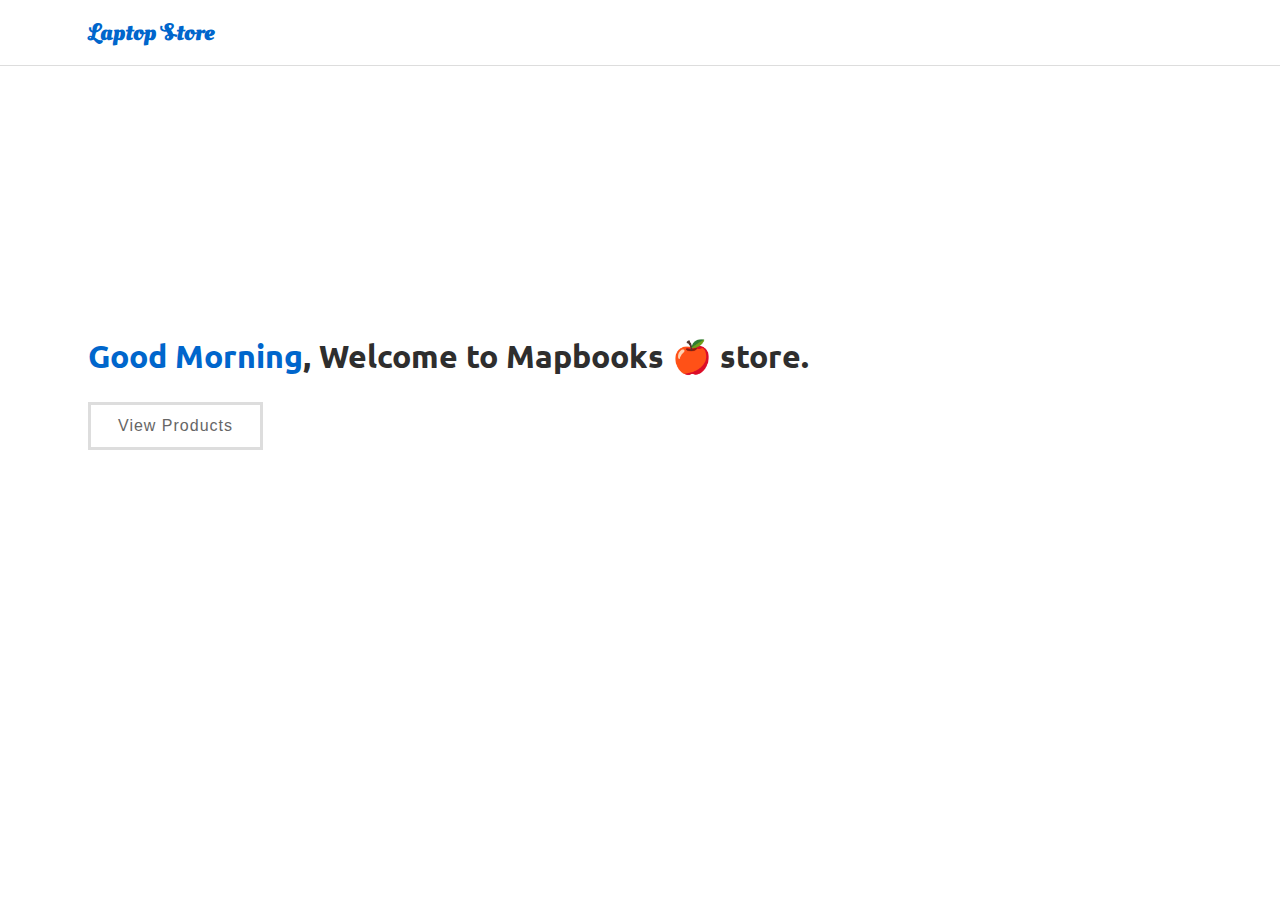
==== index.html @ e26ec321 "init: project" ====
<!DOCTYPE html>
<html lang="en">
  <head>
    <meta charset="UTF-8" />
    <meta http-equiv="X-UA-Compatible" content="IE=edge" />
    <meta name="viewport" content="width=device-width, initial-scale=1.0" />
    <link rel="stylesheet" href="/css/style.css" />
    <title>Mapbook Store</title>
    <script src="js/script.js" defer></script>
  </head>
  <body>
    <div class="root">
      <div class="main-container">
        <div class="home-content">
          <h1><span id="greeting"></span>, Welcome to Mapbooks 🍎 store.</h1>
          <button onclick="navigateToProduct()">View Products</button>
        </div>
      </div>
    </div>
  </body>
</html>
---- css/style.css ----
@import url("https://fonts.googleapis.com/css2?family=Oleo+Script+Swash+Caps&family=Poppins:wght@600;700&display=swap");
@import url("https://fonts.googleapis.com/css2?family=Ubuntu:wght@400;700&display=swap");

*,
*::after,
*::before {
  margin: 0;
  padding: 0;
  box-sizing: border-box;
}
:root {
  --link: #8ab4f8;
  --primary: #06c;
  --accent-dark: #2e2e2e;
}
html {
  font-size: 16px;
}
body {
  font-family: "Ubuntu", sans-serif;
  color: var(--accent-dark);
}
a {
  text-decoration: none;
}
.root,
.nav-container {
  max-width: 75rem;
  margin: 0 auto;
}
.main-container,
.nav-wrapper {
  padding: 0 3rem;
}
.main-container {
  margin: 3rem 0;
}

nav {
  padding: 1rem 0;
  background-color: rgba(255, 255, 255, 1);
  position: sticky;
  top: 0;
  z-index: 2;
  border-bottom: 1px solid #dddddd;
}
.nav-brand {
  font-family: "Oleo Script Swash Caps", cursive;
  color: var(--primary);
}
ul {
  list-style: none;
}

li {
  display: inline-block;
}
li + li {
  margin-left: 0.5rem;
}
li + li::before {
  content: "  >  ";
}

button {
  position: relative;
  display: inline-block;
  margin: 25px 0;
  padding: 12px 27px;
  text-align: center;
  font-size: 16px;
  letter-spacing: 1px;
  text-decoration: none;
  color: #666666;
  background: #ffffff;
  border: 3px solid #dddddd;
  cursor: pointer;
  transition: ease-out 0.5s;
  -webkit-transition: ease-out 0.5s;
  -moz-transition: ease-out 0.5s;
}
button::after,
button::before {
  position: absolute;
  content: "";
  width: 0%;
  height: 0%;
  visibility: hidden;
}

button::after {
  bottom: -3px;
  right: -3px;
  border-left: 3px solid var(--primary);
  border-bottom: 3px solid var(--primary);
  transition: width 0.1s ease 0.1s, height 0.1s ease, visibility 0s 0.2s;
}

button::before {
  top: -3px;
  left: -3px;
  border-top: 3px solid var(--primary);
  border-right: 3px solid var(--primary);
  transition: width 0.1s ease 0.3s, height 0.1s ease 0.2s, visibility 0s 0.4s;
}

button:hover {
  animation: pulse 1s ease-out 0.4s;
  color: var(--primary);
}

button:hover::after,
button:hover::before {
  width: calc(100% + 6px);
  height: calc(100% + 6px);
  visibility: visible;
  transition: width 0.1s ease 0.2s, height 0.1s ease 0.3s, visibility 0s 0.2s;
}

button:hover::after {
  transition: width 0.1s ease 0.2s, height 0.1s ease 0.3s, visibility 0s 0.2s;
}

button:hover::before {
  transition: width 0.1s ease, height 0.1s ease 0.1s;
}
/* Home Page Content Styles */
.home-content {
  margin-top: 30vh;
}
.home-content > h1 > #greeting {
  color: var(--primary);
}

/* Products Page Content Styles */

.product-content {
  margin-top: 2rem;
}
.product-content__grid {
  margin-top: 4rem;
  display: grid;
  grid-template-columns: repeat(3, 1fr);
  column-gap: 3rem;
}

.product-card {
  height: fit-content;
  border-radius: 0.4rem;
  overflow: hidden;
  transition: all 0.2s ease-in-out;
  background: #ffffff;
  box-shadow: rgba(0, 0, 0, 0.02) 0px 1px 3px 0px,
    rgba(27, 31, 35, 0.15) 0px 0px 0px 1px;
}
.product-card:hover {
  transform: translateY(-1.2rem);
}
.product-card > .thumbnail {
  height: 15rem;
  width: 100%;
  position: relative;
  overflow: hidden;
}
.product-card > .thumbnail > img {
  height: 100%;
  width: 100%;
  object-fit: cover;
  object-position: center;
}
.product-card > .product-details {
  padding: 1.5rem 1rem;
}
.product-card > .product-details > .product-title {
  margin-top: 1rem;
  font-size: 1.5rem;
}
.product-card > .product-details > .product-price {
  margin-top: 0.7rem;
  font-size: 1.2rem;
  color: green;
}

/* Single Product Page Content Styles */

.single-product-content {
  margin-top: 3rem;
  display: flex;
  gap: 3rem;
  flex-direction: row;
}
.single-product-content > .single-product-content__thumnbnail {
  width: 30rem;
  height: 30rem;
  position: relative;
  overflow: hidden;
}
.single-product-content > .single-product-content__thumnbnail > img {
  height: 100%;
  width: 100%;
  object-fit: contain;
  object-position: top center;
}
.single-product-content > .single-product-content__details {
  flex: 1;
}
.single-product-content
  > .single-product-content__details
  > .single-product-content__details-title {
  font-size: 2rem;
}
.single-product-content
  > .single-product-content__details
  > .single-product-content__details-price {
  font-size: 1.2rem;
  margin-top: 1rem;
  color: green;
}
.single-product-content
  > .single-product-content__details
  > .single-product-content__details-description {
  font-size: 1.1rem;
  margin-top: 1rem;
  color: gray;
}

/* Media Query */

@media (max-width: 967px) {
  .product-content__grid {
    grid-template-columns: repeat(2, 1fr);
    gap: 2.2rem;
  }
}
@media (max-width: 786px) {
  .product-content__grid {
    grid-template-columns: repeat(1, 1fr);
    gap: 1.5rem;
  }
  .single-product-content {
    flex-direction: column;
  }
  .single-product-content > .single-product-content__thumnbnail {
    width: 100%;
    height: fit-content;
  }
}
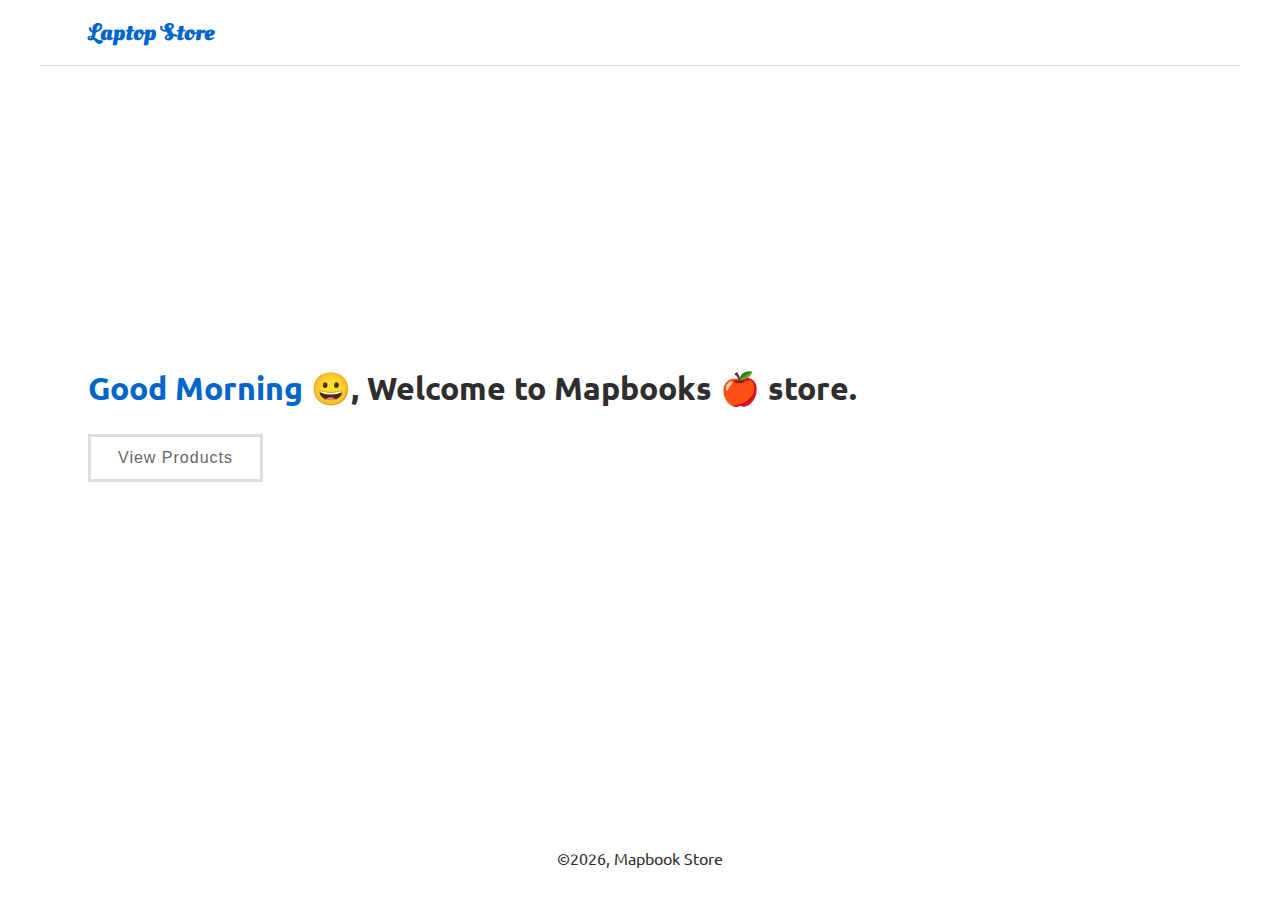
==== commit 2b6de46d: "add: footer & refactor" ====
--- a/index.html
+++ b/index.html
@@ -10,7 +10,7 @@
   </head>
   <body>
     <div class="root">
-      <div class="main-container">
+      <div class="main">
         <div class="home-content">
           <h1><span id="greeting"></span>, Welcome to Mapbooks 🍎 store.</h1>
           <button onclick="navigateToProduct()">View Products</button>
--- a/css/style.css
+++ b/css/style.css
@@ -23,19 +23,20 @@
 a {
   text-decoration: none;
 }
-.root,
+.root {
+  display: flex;
+  flex-direction: column;
+  min-height: 100vh;
+  margin: 0 auto;
+  max-width: 75rem;
+}
+.main,
 .nav-container {
-  max-width: 75rem;
-  margin: 0 auto;
-}
-.main-container,
-.nav-wrapper {
   padding: 0 3rem;
 }
-.main-container {
-  margin: 3rem 0;
-}
-
+.main {
+  padding-top: 2rem;
+}
 nav {
   padding: 1rem 0;
   background-color: rgba(255, 255, 255, 1);
@@ -47,6 +48,14 @@
 .nav-brand {
   font-family: "Oleo Script Swash Caps", cursive;
   color: var(--primary);
+}
+footer {
+  padding: 2rem 3rem;
+  margin-top: auto;
+}
+footer > .footer-text {
+  text-align: center;
+  margin-top: auto;
 }
 ul {
   list-style: none;
@@ -191,7 +200,7 @@
 }
 .single-product-content > .single-product-content__thumnbnail {
   width: 30rem;
-  height: 30rem;
+  height: 20rem;
   position: relative;
   overflow: hidden;
 }
@@ -222,6 +231,7 @@
   font-size: 1.1rem;
   margin-top: 1rem;
   color: gray;
+  line-height: 1.8rem;
 }
 
 /* Media Query */
